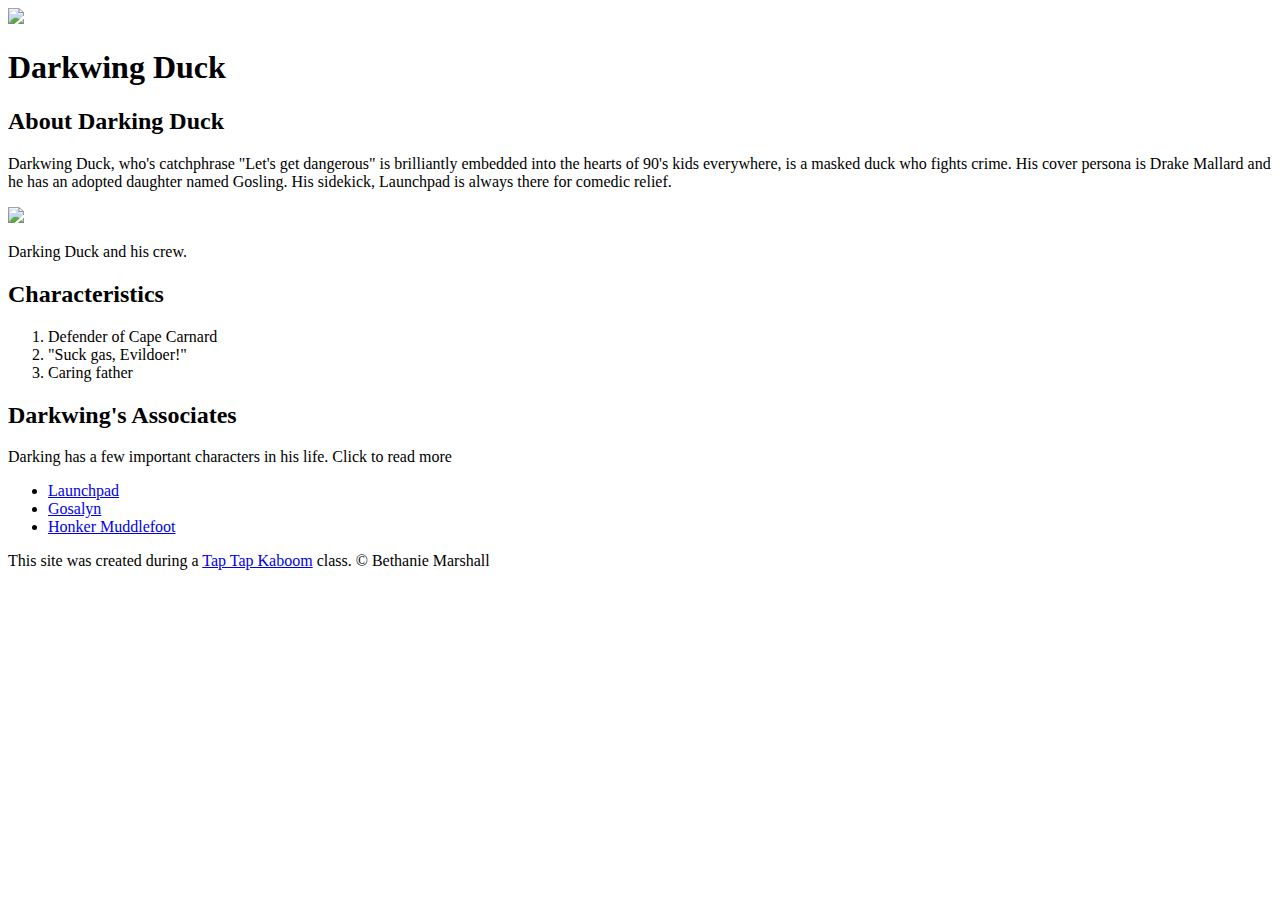
==== index.html @ 9470116d "Added Characters index.html file and a few images." ====
<!DOCTYPE html>
<!DOCTYPE html>
<html>
<head>
	<meta charset="utf-8">
	<meta name="viewport" content="width=device-width, initial-scale=1">
	<title>Darkwing Duck</title>
	<link rel="icon" href="img/darkwing-duck.jpg">
</head>
<body>
	<!-- Header Element -->
	<header>
		<img src="img/darkwing-duck.jpg">
		<h1>Darkwing Duck</h1>
	</header>

	<!-- Main element -->

	<main>
		<h2>About Darking Duck</h2>
		<p>Darkwing Duck, who's catchphrase "Let's get dangerous" is brilliantly embedded into the hearts of 90's kids everywhere, is a masked duck who fights crime. His cover persona is Drake Mallard and he has an adopted daughter named Gosling. His sidekick, Launchpad is always there for comedic relief.</p>

		<img src="img/darkwing-friends.jpg">
		<p>Darking Duck and his crew.</p>

		<!-- Darkwing Characteristics -->

		<h2>Characteristics</h2>
		<ol>
			<li>Defender of Cape Carnard</li>
			<li>"Suck gas, Evildoer!"</li>
			<li>Caring father</li>
		</ol>

		<!-- Darkwing's Friends and Asscoates -->

		<h2>Darkwing's Associates</h2>
		<p>Darking has a few important characters in his life. Click to read more</p>
		<ul>
			<li><a href="https://disney.fandom.com/wiki/Launchpad_McQuack" target="_blank">Launchpad</a></li>
			<li><a href="https://darkwingduck.fandom.com/wiki/Gosalyn_Mallard" target="_blank">Gosalyn</a></li>
			<li><a href="https://darkwingduck.fandom.com/wiki/Honker_Muddlefoot" target="_blank">Honker Muddlefoot</a></li>
		</ul>
	</main>
	<!-- Footer Elements -->
	<footer>
		<p>This site was created during a <a href="https://taptapkaboom.com" target="_blank">Tap Tap Kaboom</a> class. &copy; Bethanie Marshall</p>
	</footer>
</body>
</html>
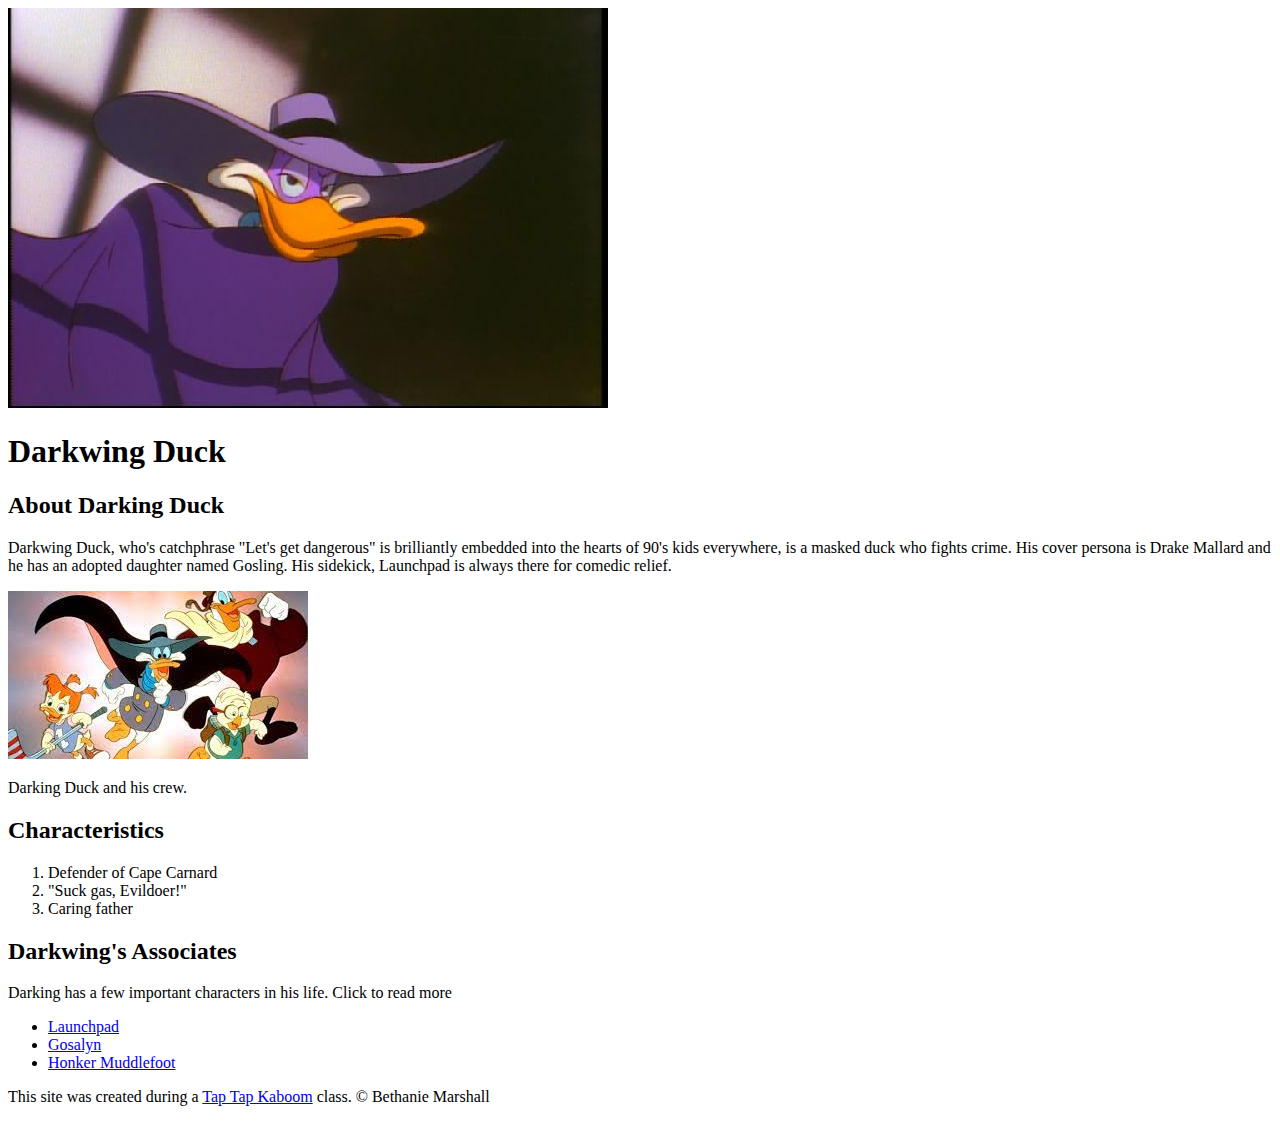
==== commit 4c2b44ca: "Updated "img" file path to "Img"" ====
--- a/index.html
+++ b/index.html
@@ -5,12 +5,12 @@
 	<meta charset="utf-8">
 	<meta name="viewport" content="width=device-width, initial-scale=1">
 	<title>Darkwing Duck</title>
-	<link rel="icon" href="img/darkwing-duck.jpg">
+	<link rel="icon" href="Img/darkwing-duck.jpg">
 </head>
 <body>
 	<!-- Header Element -->
 	<header>
-		<img src="img/darkwing-duck.jpg">
+		<img src="Img/darkwing-duck.jpg">
 		<h1>Darkwing Duck</h1>
 	</header>
 
@@ -20,7 +20,7 @@
 		<h2>About Darking Duck</h2>
 		<p>Darkwing Duck, who's catchphrase "Let's get dangerous" is brilliantly embedded into the hearts of 90's kids everywhere, is a masked duck who fights crime. His cover persona is Drake Mallard and he has an adopted daughter named Gosling. His sidekick, Launchpad is always there for comedic relief.</p>
 
-		<img src="img/darkwing-friends.jpg">
+		<img src="Img/darkwing-friends.jpg">
 		<p>Darking Duck and his crew.</p>
 
 		<!-- Darkwing Characteristics -->
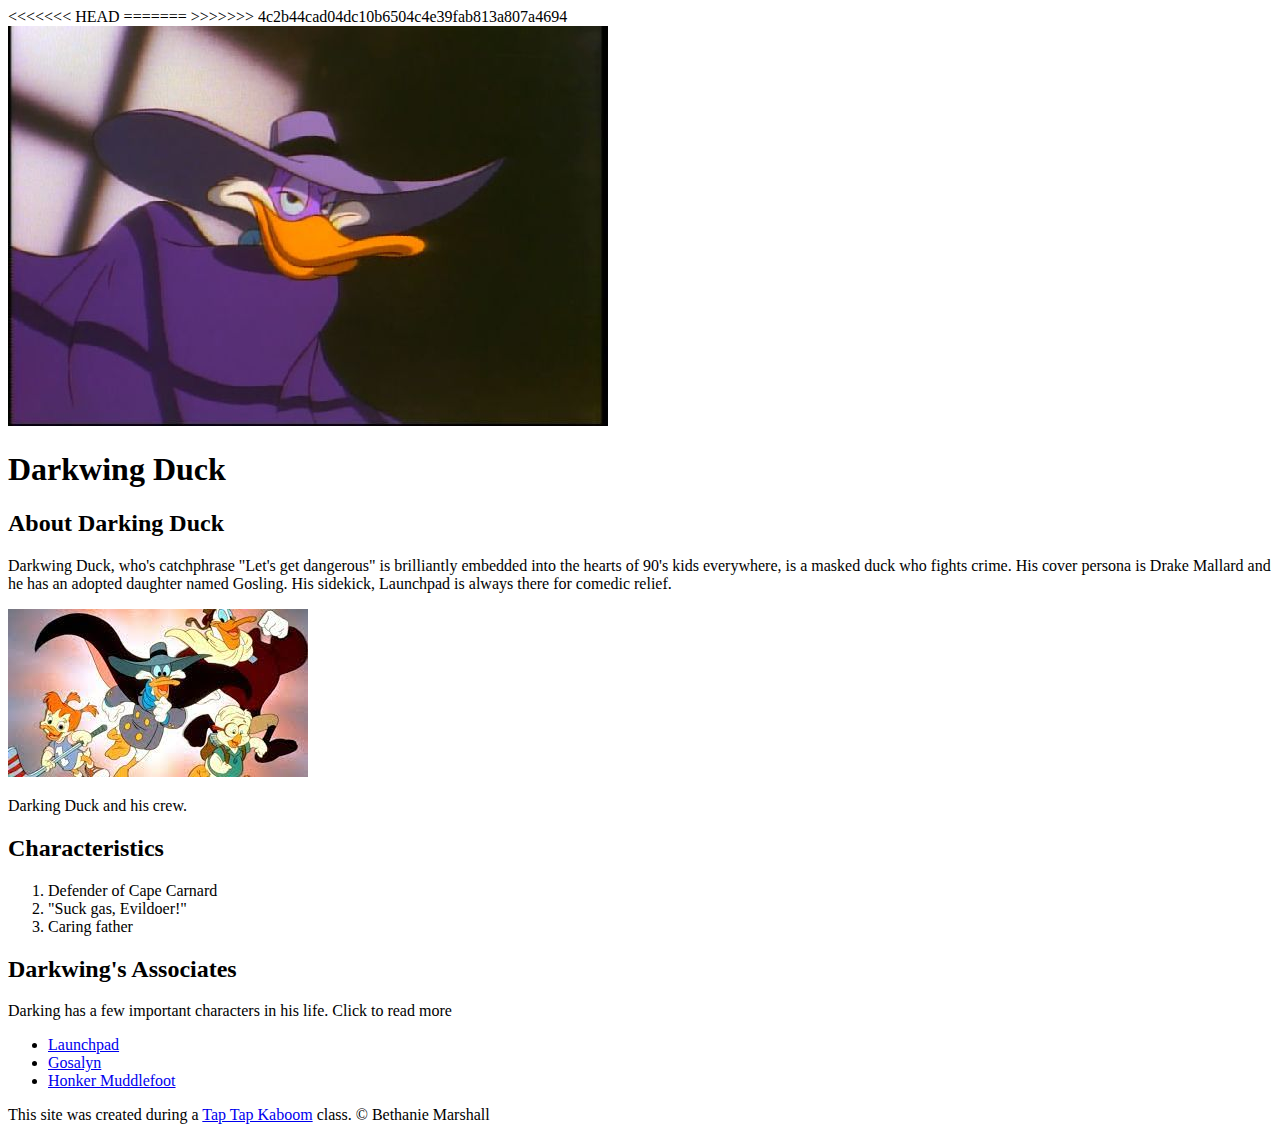
==== commit b1ef950c: "Update index.html" ====
--- a/index.html
+++ b/index.html
@@ -5,7 +5,15 @@
 	<meta charset="utf-8">
 	<meta name="viewport" content="width=device-width, initial-scale=1">
 	<title>Darkwing Duck</title>
+<<<<<<< HEAD
+	<link rel="icon" href="img/darkwing-duck.jpg">
+	<link rel="preconnect" href="https://fonts.googleapis.com">
+	<link rel="preconnect" href="https://fonts.gstatic.com" crossorigin>
+	<link href="https://fonts.googleapis.com/css2?family=Lato:ital,wght@1,900&display=swap" rel="stylesheet">
+	<link rel="stylesheet" type="text/css" href="Css/hero.css">
+=======
 	<link rel="icon" href="Img/darkwing-duck.jpg">
+>>>>>>> 4c2b44cad04dc10b6504c4e39fab813a807a4694
 </head>
 <body>
 	<!-- Header Element -->
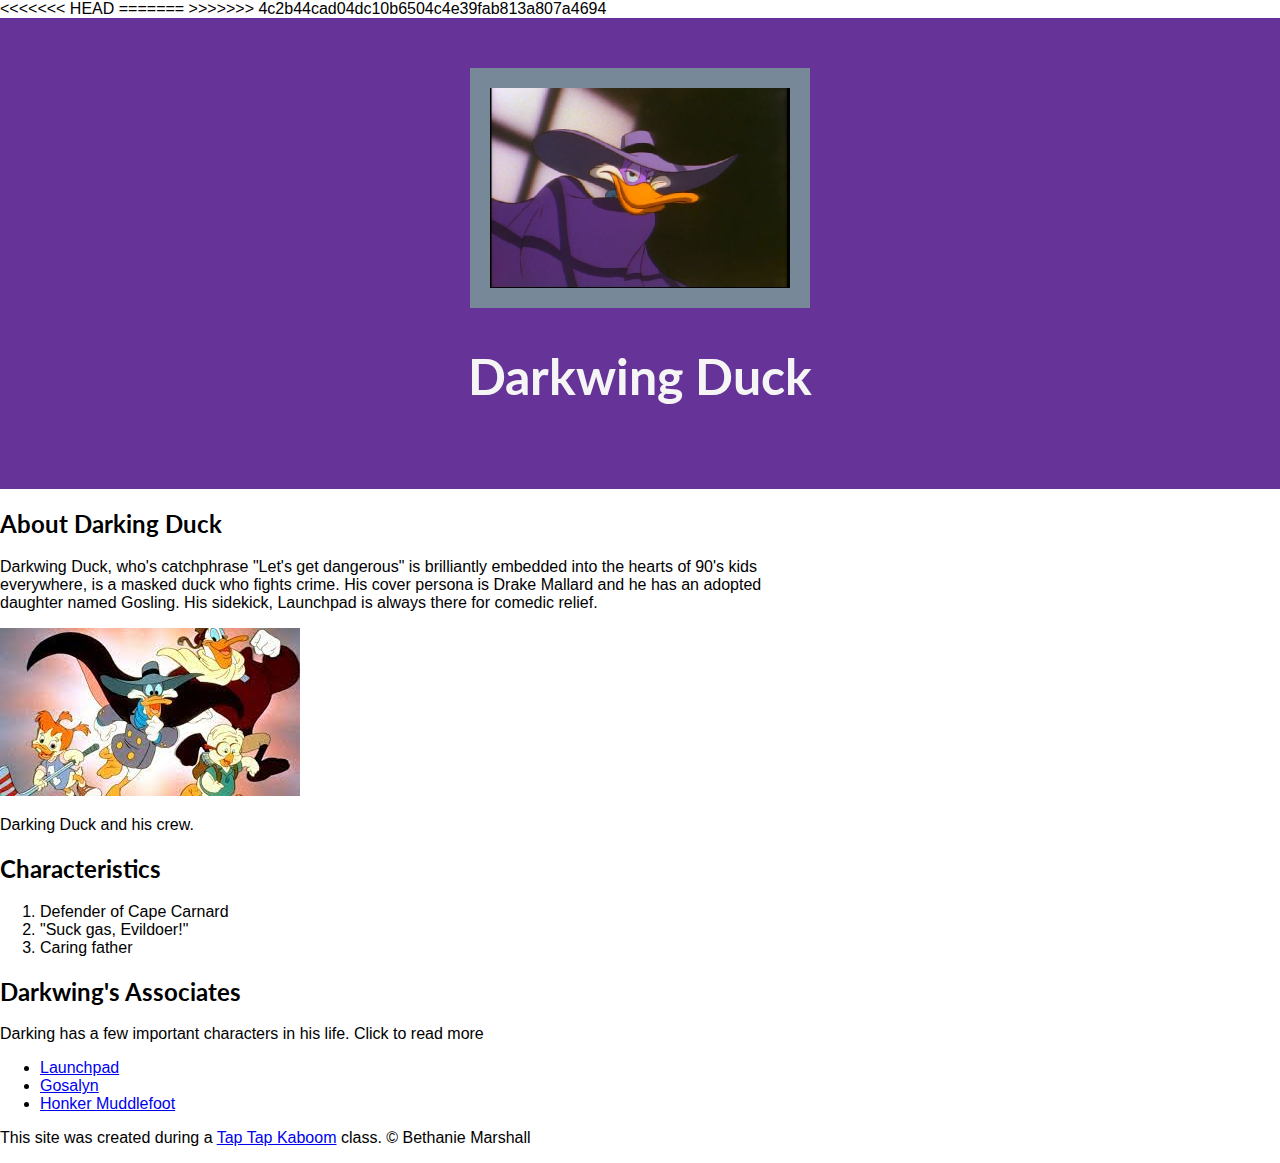
==== commit c1efce75: ""Css" to "CSS"" ====
--- a/index.html
+++ b/index.html
@@ -10,7 +10,7 @@
 	<link rel="preconnect" href="https://fonts.googleapis.com">
 	<link rel="preconnect" href="https://fonts.gstatic.com" crossorigin>
 	<link href="https://fonts.googleapis.com/css2?family=Lato:ital,wght@1,900&display=swap" rel="stylesheet">
-	<link rel="stylesheet" type="text/css" href="Css/hero.css">
+	<link rel="stylesheet" type="text/css" href="CSS/hero.css">
 =======
 	<link rel="icon" href="Img/darkwing-duck.jpg">
 >>>>>>> 4c2b44cad04dc10b6504c4e39fab813a807a4694
--- a/CSS/hero.css
+++ b/CSS/hero.css
@@ -0,0 +1,29 @@
+body{
+	margin: 0;
+	font-family: Helvetica, Arial, sans-serif;
+}
+
+h1, h2{
+	font-family: 'Lato', sans-serif;
+}
+
+header{
+	background-color: rebeccapurple;
+	text-align: center;
+	padding-top: 50px;
+	padding-bottom: 50px;
+}
+
+header h1{
+	color:  whitesmoke;
+	font-size: 50px;
+}
+
+header img{
+	width: 300px;
+	border: 20px solid lightslategrey;
+}
+
+main{
+	max-width: 800px;
+}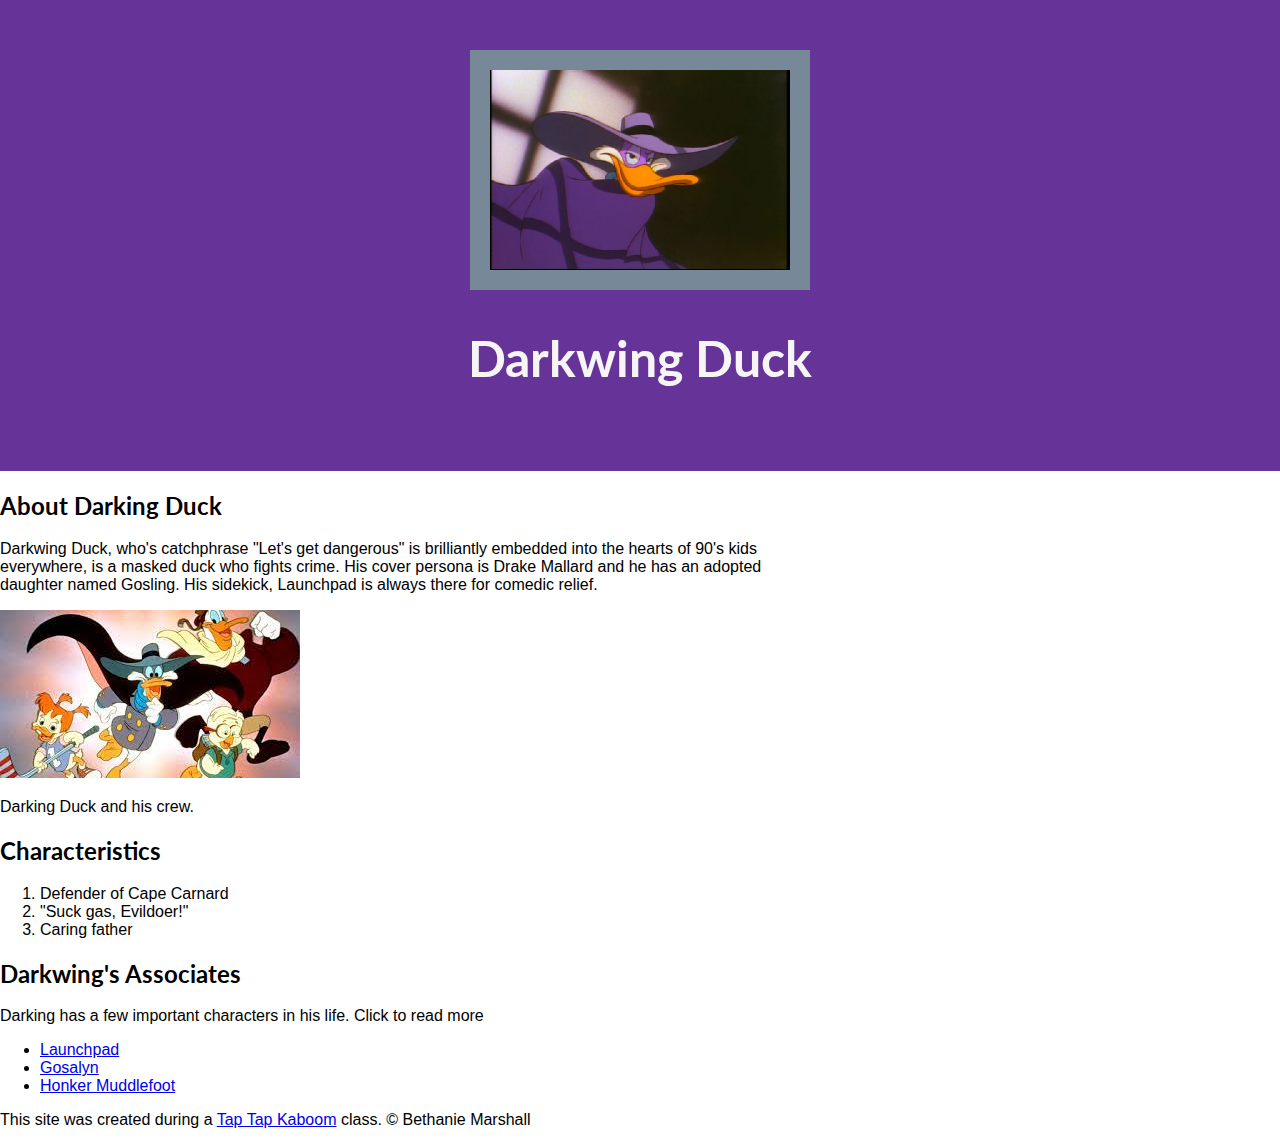
==== commit ba61ccca: "Update index.html" ====
--- a/index.html
+++ b/index.html
@@ -5,15 +5,13 @@
 	<meta charset="utf-8">
 	<meta name="viewport" content="width=device-width, initial-scale=1">
 	<title>Darkwing Duck</title>
-<<<<<<< HEAD
 	<link rel="icon" href="img/darkwing-duck.jpg">
 	<link rel="preconnect" href="https://fonts.googleapis.com">
 	<link rel="preconnect" href="https://fonts.gstatic.com" crossorigin>
 	<link href="https://fonts.googleapis.com/css2?family=Lato:ital,wght@1,900&display=swap" rel="stylesheet">
 	<link rel="stylesheet" type="text/css" href="CSS/hero.css">
-=======
 	<link rel="icon" href="Img/darkwing-duck.jpg">
->>>>>>> 4c2b44cad04dc10b6504c4e39fab813a807a4694
+
 </head>
 <body>
 	<!-- Header Element -->
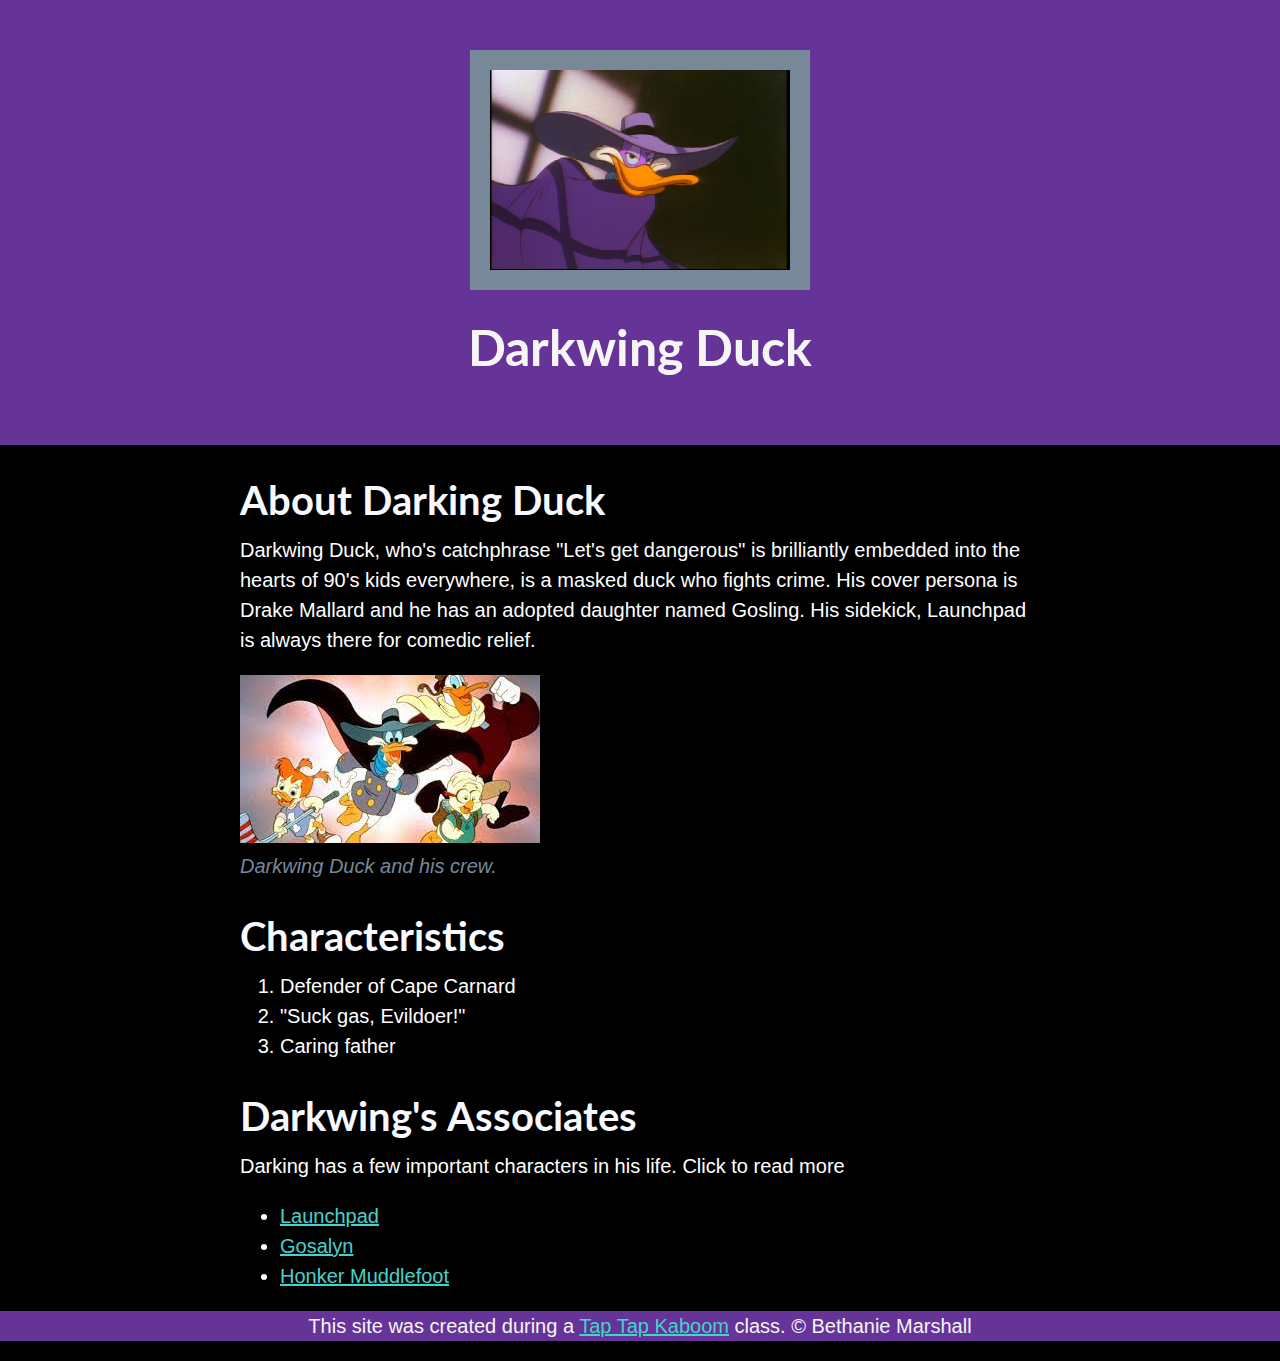
==== commit 6820b295: "Finishing touches" ====
--- a/index.html
+++ b/index.html
@@ -27,7 +27,7 @@
 		<p>Darkwing Duck, who's catchphrase "Let's get dangerous" is brilliantly embedded into the hearts of 90's kids everywhere, is a masked duck who fights crime. His cover persona is Drake Mallard and he has an adopted daughter named Gosling. His sidekick, Launchpad is always there for comedic relief.</p>
 
 		<img src="Img/darkwing-friends.jpg">
-		<p>Darking Duck and his crew.</p>
+		<p class="caption">Darkwing Duck and his crew.</p>
 
 		<!-- Darkwing Characteristics -->
 
--- a/CSS/hero.css
+++ b/CSS/hero.css
@@ -1,6 +1,10 @@
 body{
 	margin: 0;
 	font-family: Helvetica, Arial, sans-serif;
+	font-size: 20px;
+	line-height: 30px;
+	background-color: black;
+	color: white;
 }
 
 h1, h2{
@@ -26,4 +30,36 @@
 
 main{
 	max-width: 800px;
+	margin: 0 auto;
+	padding: 0 20px;
+}
+
+main img{
+	max-width: 100%;
+}
+
+p.caption{
+	color: lightslategray;
+	font-style: italic;
+	margin-top: 0;
+}
+h2{
+	font-size: 40px;
+	color: ghostwhite;
+	margin: 40px 0 10px;
+}
+
+a{
+	color: mediumturquoise;
+}
+
+a:hover{
+	background-color: whitesmoke;
+	color: mediumpurple;
+}
+
+footer{
+	background-color: rebeccapurple;
+	text-align: center;
+	color: whitesmoke;
 }